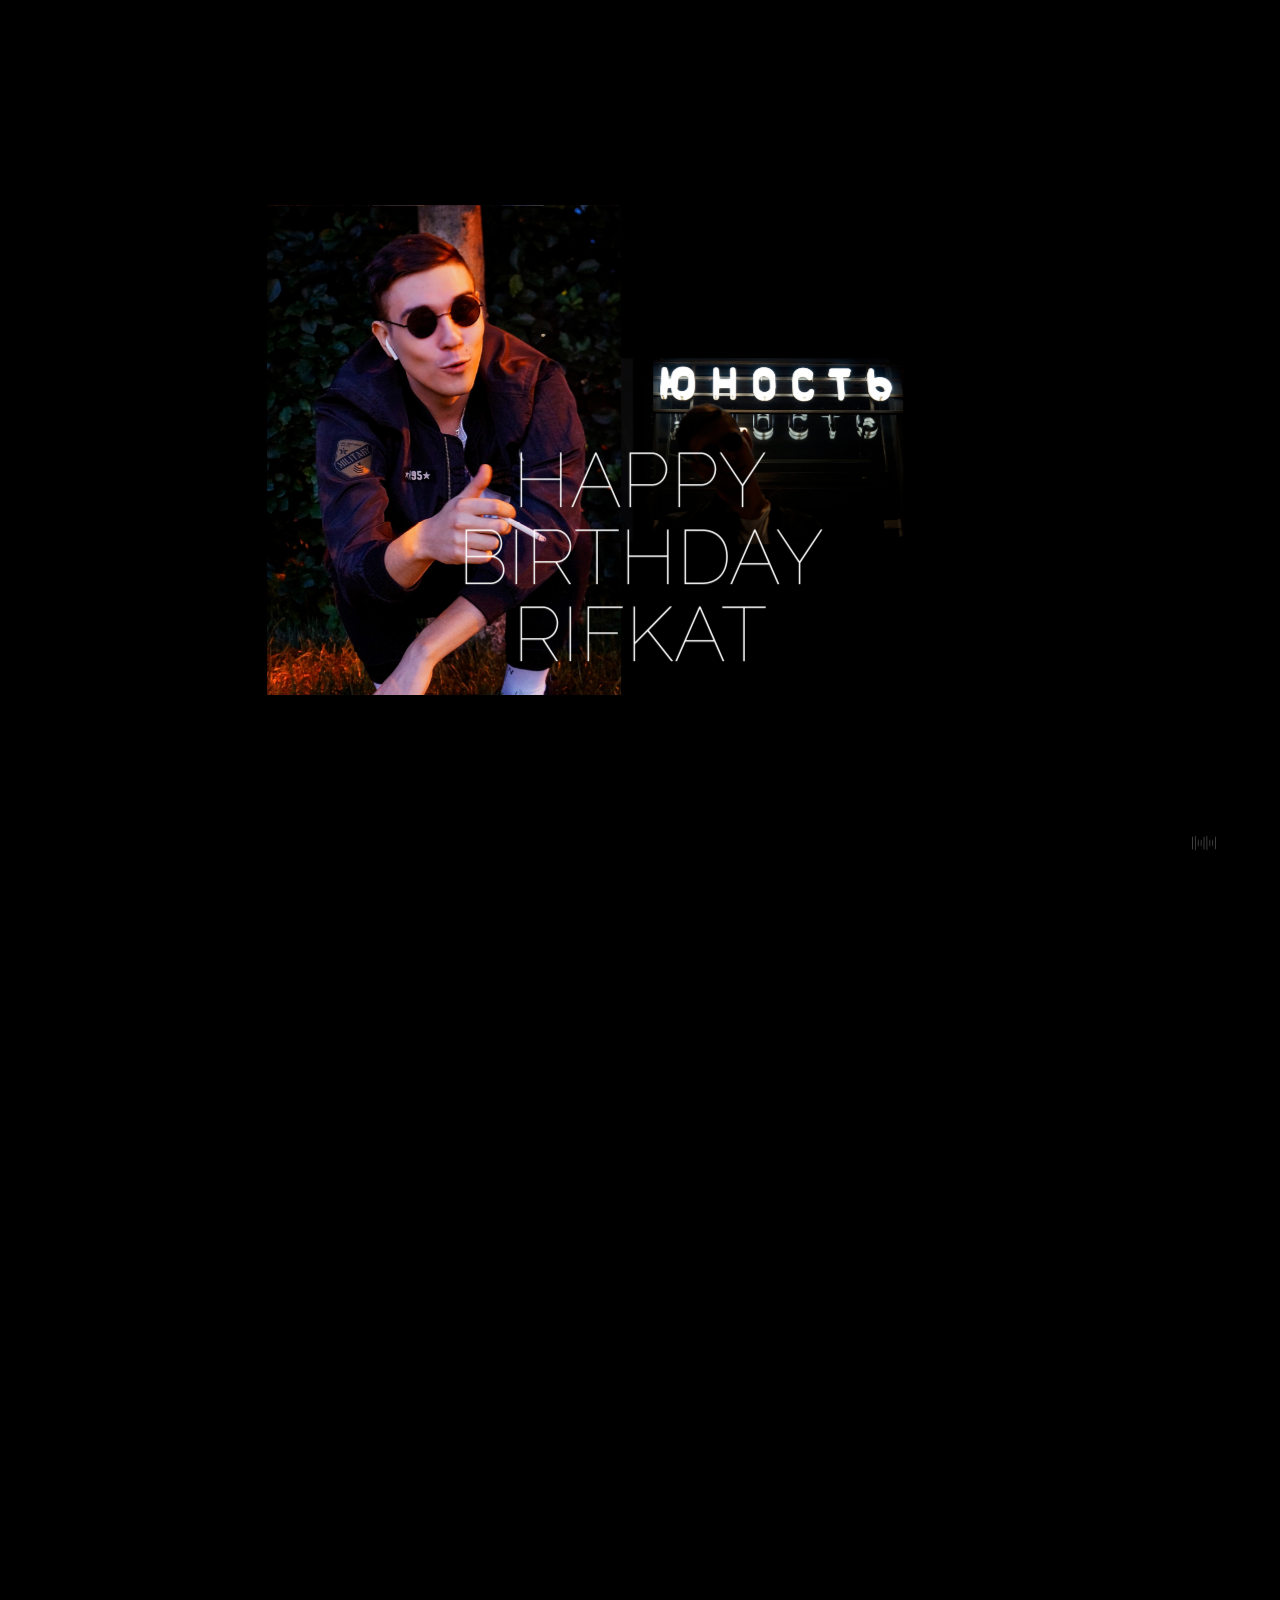
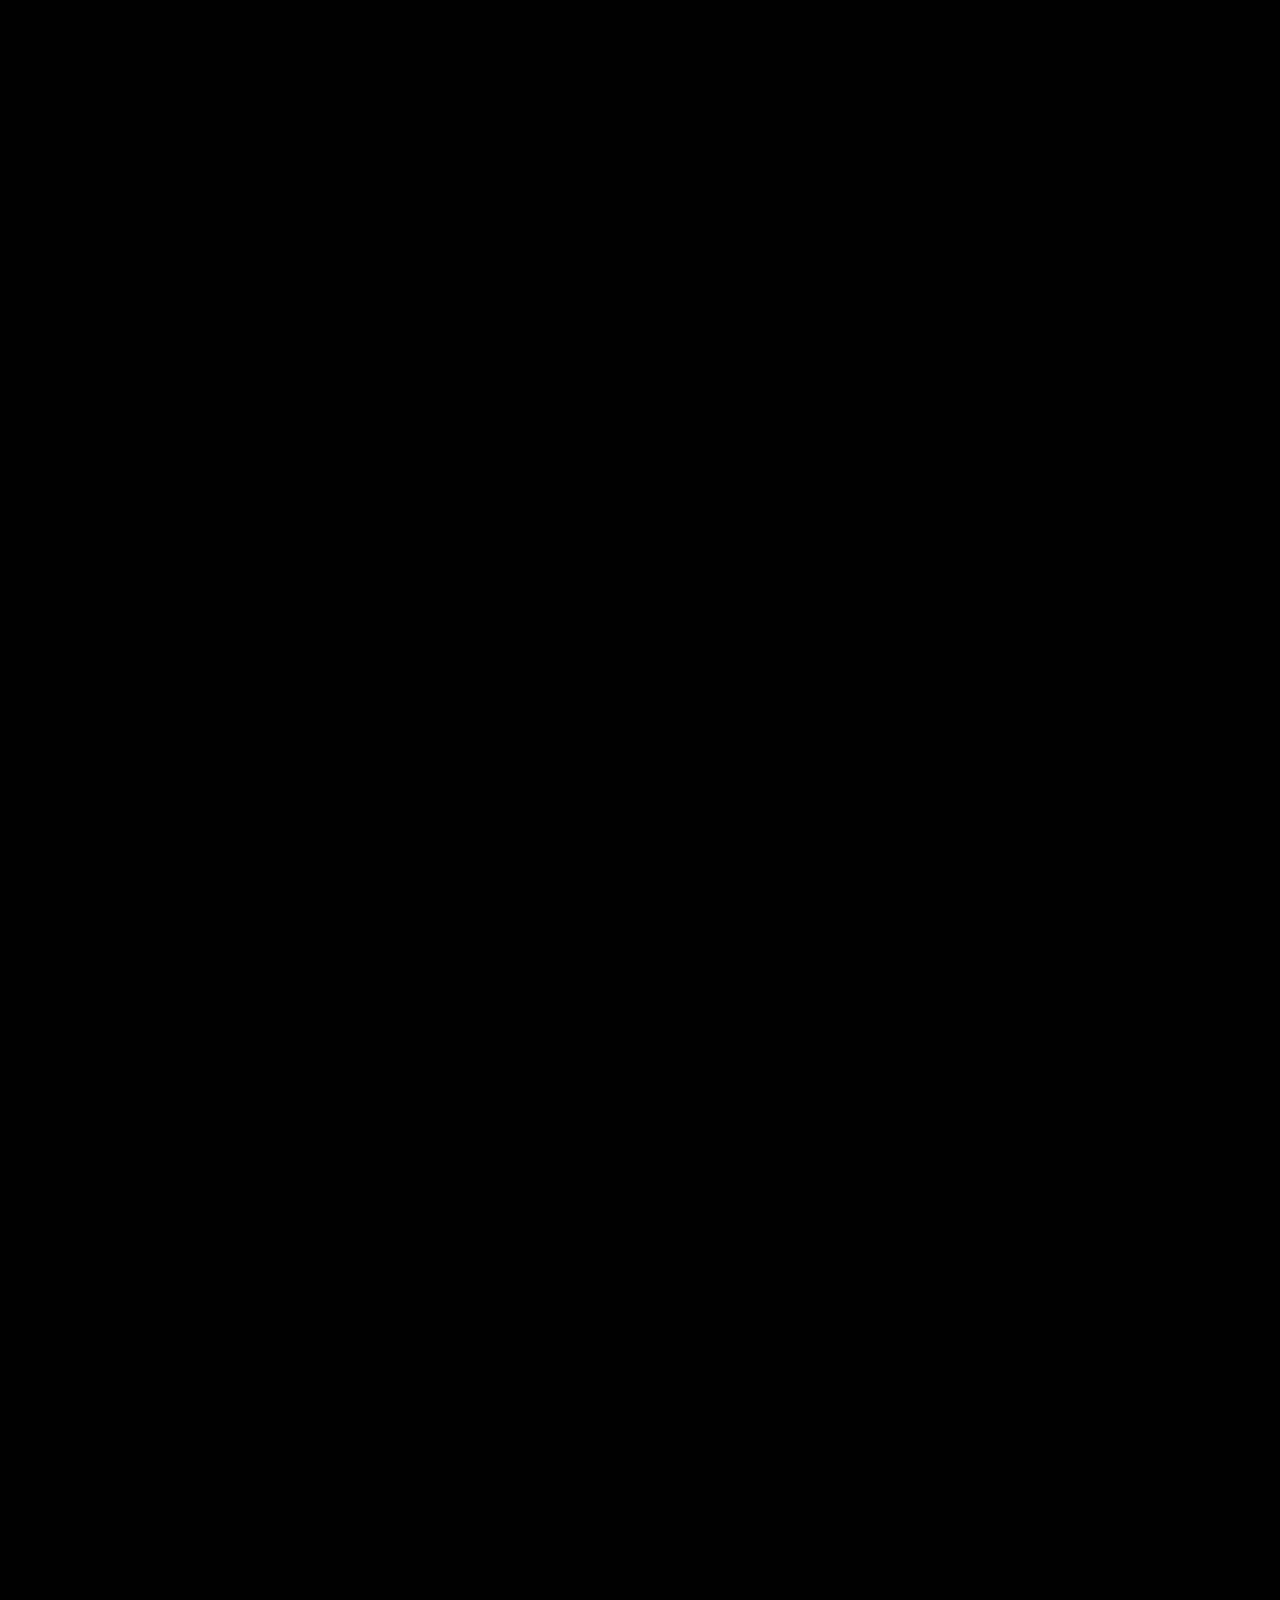
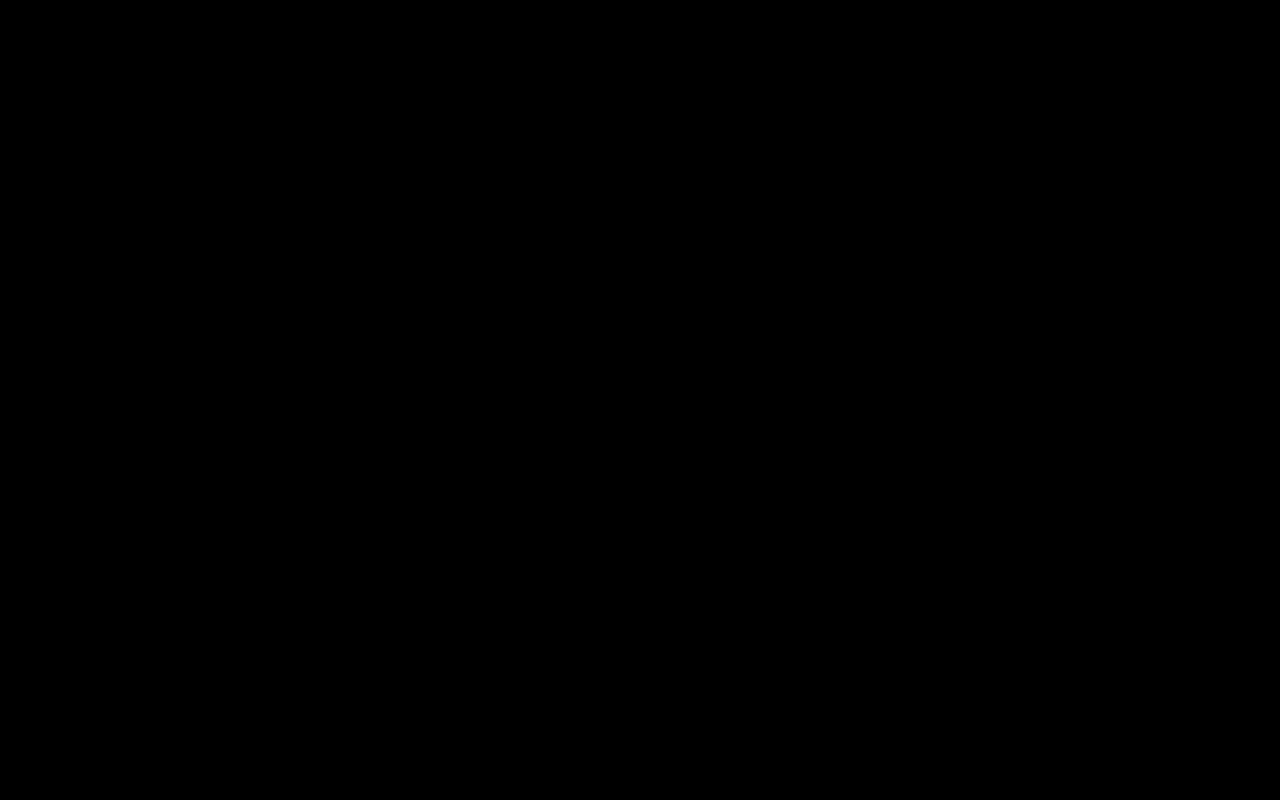
==== index.html @ a28cd8b6 "move files" ====
<!DOCTYPE html>
<html lang="en">
  <head>
    <meta charset="UTF-8" />
    <meta http-equiv="X-UA-Compatible" content="IE=edge" />
    <meta name="viewport" content="width=device-width, initial-scale=1.0" />
    <title>Happy BirthDay</title>

    <link rel="stylesheet" href="css/main.css" />
    <script src="js/app.js" defer></script>
  </head>
  <body>
    <div class="container">
      <section class="gallery">
        <div class="frame">
          <div class="frame__content">
            <h2>HAPPY BirthDay Rifkat</h2>
          </div>
        </div>

        <div class="frame">
          <div class="frame__content">
            <div
              class="frame-media frame-media_left"
              style="background-image: url(./images/7MJNZ0PB1-k.jpg)"
            ></div>
          </div>
        </div>

        <div class="frame frame_bg">
          <div class="frame__content">
            <!-- <video
              class="frame-media frame-media_right"
              src="media/video_optimized.mp4"
            ></video> -->
            <div
              class="frame-media frame-media_right"
              style="background-image: url(./images/VAZLJyJ8Xek.jpg)"
            ></div>
          </div>
        </div>

        <div class="frame"></div>

        <div class="frame">
          <div class="frame__content text-right">
            <h3>Желаю тебе</h3>
            <p>
              крепкого здоровья, не спи с открытым окном! Желаю, чтобы ты шагал
              по жизни уверенно, с хорошим настроением. Живи легко, радуйся
              каждой прожитой минуте. Я счастлива, что рядом со мной такой
              прекрасный и любящий человек.
            </p>
          </div>
        </div>

        <div class="frame frame_bg">
          <div class="frame__content">
            <div
              class="frame-media frame-media_left"
              style="
                background-image: url(images/photo_2023-03-18_02-25-29.jpg);
              "
            ></div>
          </div>
        </div>

        <div class="frame"></div>

        <div class="frame frame_bg">
          <div class="frame__content">
            <div
              class="frame-media frame-media_right"
              style="
                background-image: url(images/photo_2023-03-17_23-49-02.jpg);
              "
            ></div>
          </div>
        </div>

        <div class="frame"></div>

        <div class="frame">
          <div class="frame__content text-left">
            <h3>Я люблю тебя</h3>
            <p>
              Бывает я обижаюсь на твои шутки, но мне очень нравится твоё
              чувство юмора. С тобой мне хорошо и я рада что какие бы
              недопонимания у нас не были мы с ними вместе справляемся. Я часто
              жалуюсь на твоё пузо 😂 , но <b>ЗНАЙ</b> я тебя и с ним люблю 💕
              😂
            </p>
          </div>
        </div>

        <div class="frame frame_bg">
          <div class="frame__content">
            <video
              class="frame-media frame-media_right"
              src="media/video_2023-03-18_02-44-35.mp4"
              id="video"
              autoplay
              loop
              muted
            ></video>
          </div>
        </div>

        <div class="frame">
          <div class="frame__content">
            <div
              class="frame-media frame-media_left"
              style="
                background-image: url(images/photo_2023-03-17_22-29-39.jpg);
              "
            ></div>
          </div>
        </div>

        <div class="frame"></div>
        <div class="frame"></div>

        <div class="frame frame_bg">
          <div class="frame__content">
            <div
              class="frame-media frame-media_right"
              style="
                background-image: url(images/photo_2023-03-18_01-12-32.jpg);
              "
            ></div>
          </div>
        </div>

        <div class="frame frame_bg">
          <div class="frame__content">
            <div
              class="frame-media"
              style="
                background-image: url(images/photo_2023-03-17_22-29-40.jpg);
              "
            ></div>
          </div>
        </div>

        <div class="frame"></div>
        <div class="frame"></div>

        <div class="frame">
          <div class="frame__content">From: Aizhan</div>
        </div>
      </section>
    </div>

    <img class="soundbutton paused" src="images/sound.gif" alt="Alt" />
    <audio
      class="audio"
      src="media/mix_3m23s (audio-joiner.com).mp3"
      loop
    ></audio>
  </body>
</html>
---- css/main.css ----
* {
  margin: 0;
  padding: 0;
  box-sizing: border-box;
}
:root {
  --index: calc(1vw + 1vh);
  --gutter: 30px;
  --side-small: 26;
  --side-big: 36;
  --depth: 4000px;
  --transition: 0.75s cubic-bezier(0.075, 0.5, 0, 1);
}

/* Скрываем Scrollbar */
body {
  scrollbar-width: none; /* Firefox */
}
body::-webkit-scrollbar {
  display: none; /* Safari and Chrome */
}

@font-face {
  font-family: raleway_c;
  src: url(../fonts/raleway-v22-cyrillic-300.woff2);
  font-weight: 300;
}
@font-face {
  font-family: raleway_c;
  src: url(../fonts/raleway-v22-cyrillic-100.woff2);
  font-weight: 100;
}
body {
  background-color: #000;
  color: #fff;
  font-size: calc(var(--index) * 0.8);
  font-family: raleway_c, sans-serif;
  line-height: 1.75;
  height: var(--depth);
  font-weight: 300;
}
.container {
  width: 100%;
  height: 100%;
  position: fixed;
  perspective: 1500px;
}
.gallery {
  transform-style: preserve-3d;
  height: 100%;
}
.frame {
  width: 100%;
  height: 100%;
  position: absolute;
  display: flex;
  align-items: center;
  justify-content: center;
  transition: var(--transition), opacity 0.75s ease;
  will-change: transform;
  transform-style: preserve-3d;
}
h1,
h2,
h3,
h4 {
  font-weight: 100;
  text-transform: uppercase;
  width: min-content;
  line-height: 1;
}
.frame h2 {
  text-align: center;
  margin-top: 200px;
  font-size: calc(var(--index) * 3.3);
}
.frame-media {
  position: relative;
  width: calc(var(--index) * var(--side-small));
  height: calc(var(--index) * var(--side-big));
  background-position: center;
  background-size: cover;
}
.frame-media_left {
  right: calc(var(--side-small) / 2 * var(--index) + var(--gutter));
}
.frame-media_right {
  left: calc(var(--side-small) / 2 * var(--index) + var(--gutter));
}
.frame_bg {
  background-color: rgb(0 0 0 / 0.87);
}
video.frame-media {
  width: calc(var(--index) * var(--side-big));
  height: calc(var(--index) * var(--side-small));
}
video.frame-media_right {
  left: calc(var(--side-big) / 2 * var(--index) + var(--gutter));
}
video.frame-media_left {
  right: calc(var(--side-big) / 2 * var(--index) + var(--gutter));
}
.text-right > * {
  position: relative;
  left: 18vw;
}
.text-left > * {
  position: relative;
  right: 18vw;
}
.frame h3 {
  font-size: calc(var(--index) * 3);
}
.frame p {
  max-width: 30vw;
  margin-top: 3vh;
}
.soundbutton {
  position: fixed;
  bottom: 5vh;
  right: 5vw;
  cursor: pointer;
  width: 24px;
  transition: 0.25s ease;
}
.soundbutton.paused {
  opacity: 0.25;
}

#video {
  width: 600px;
  height: auto;
}
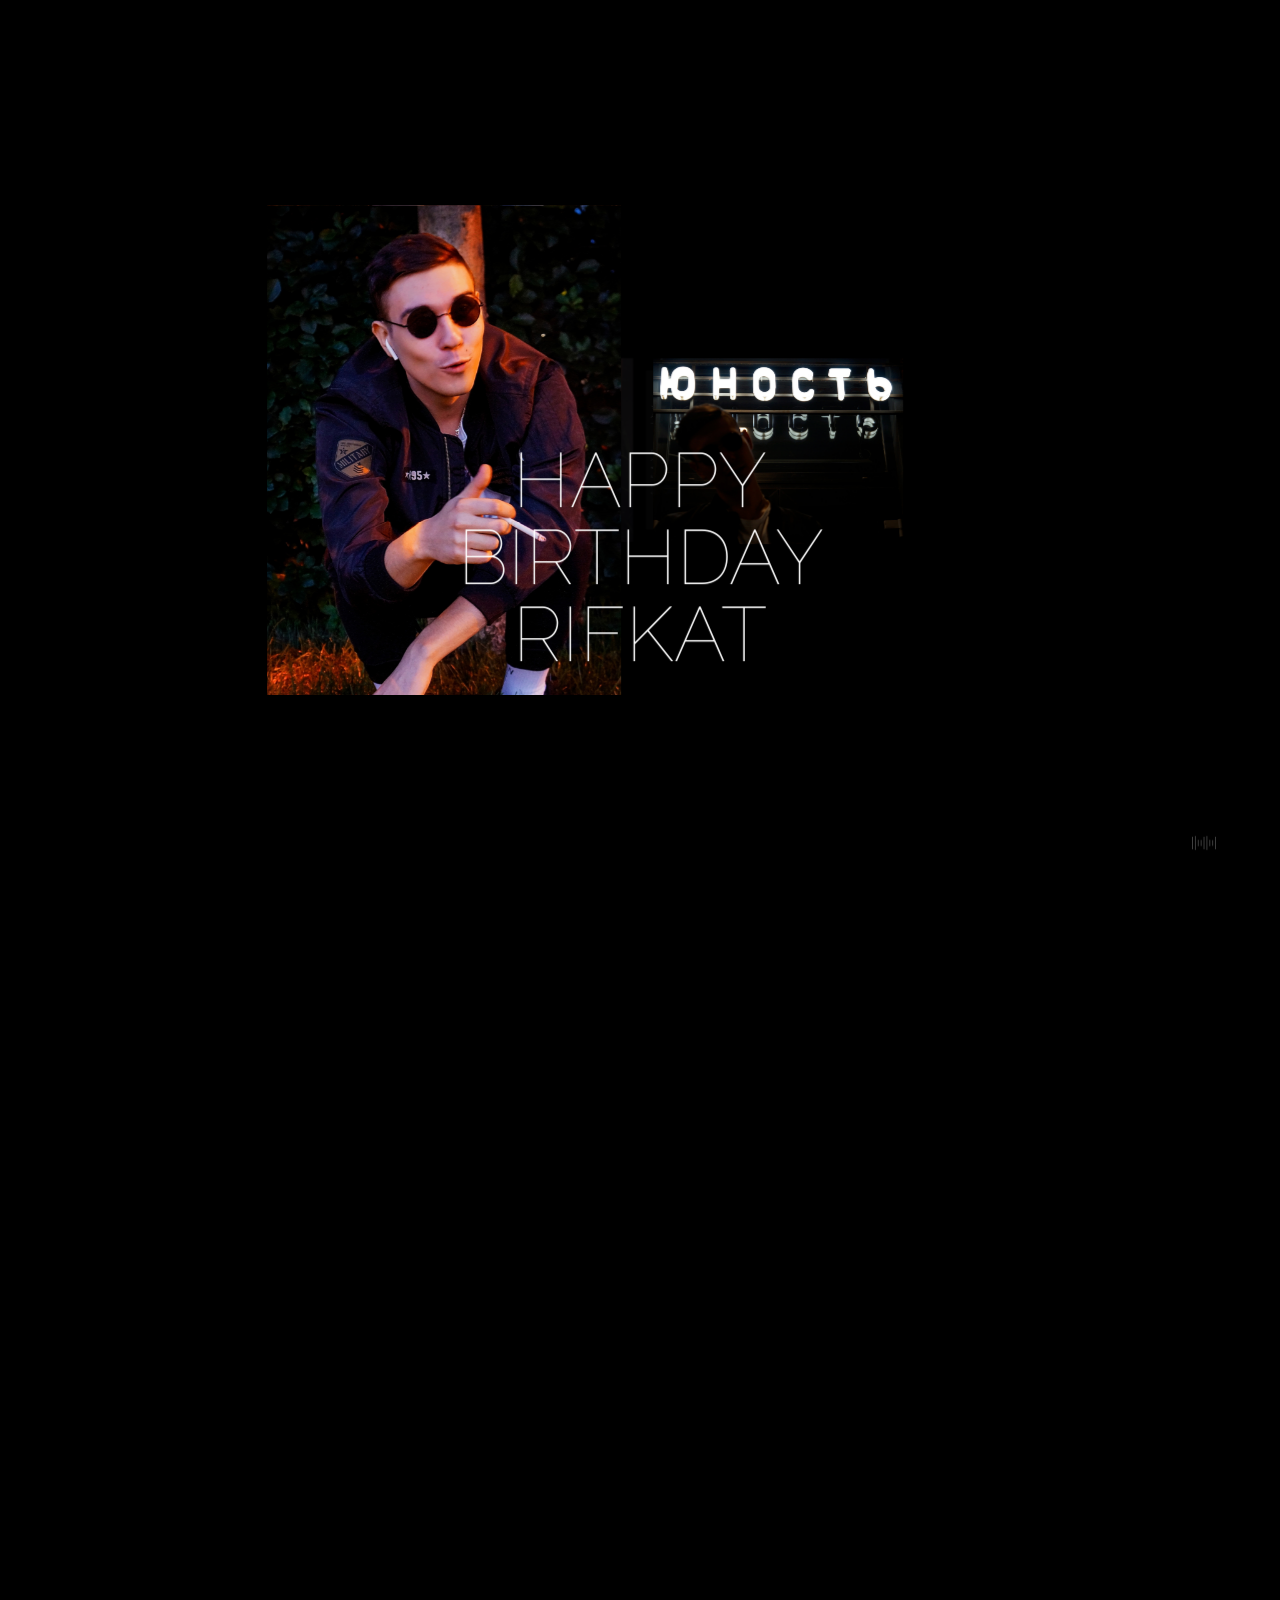
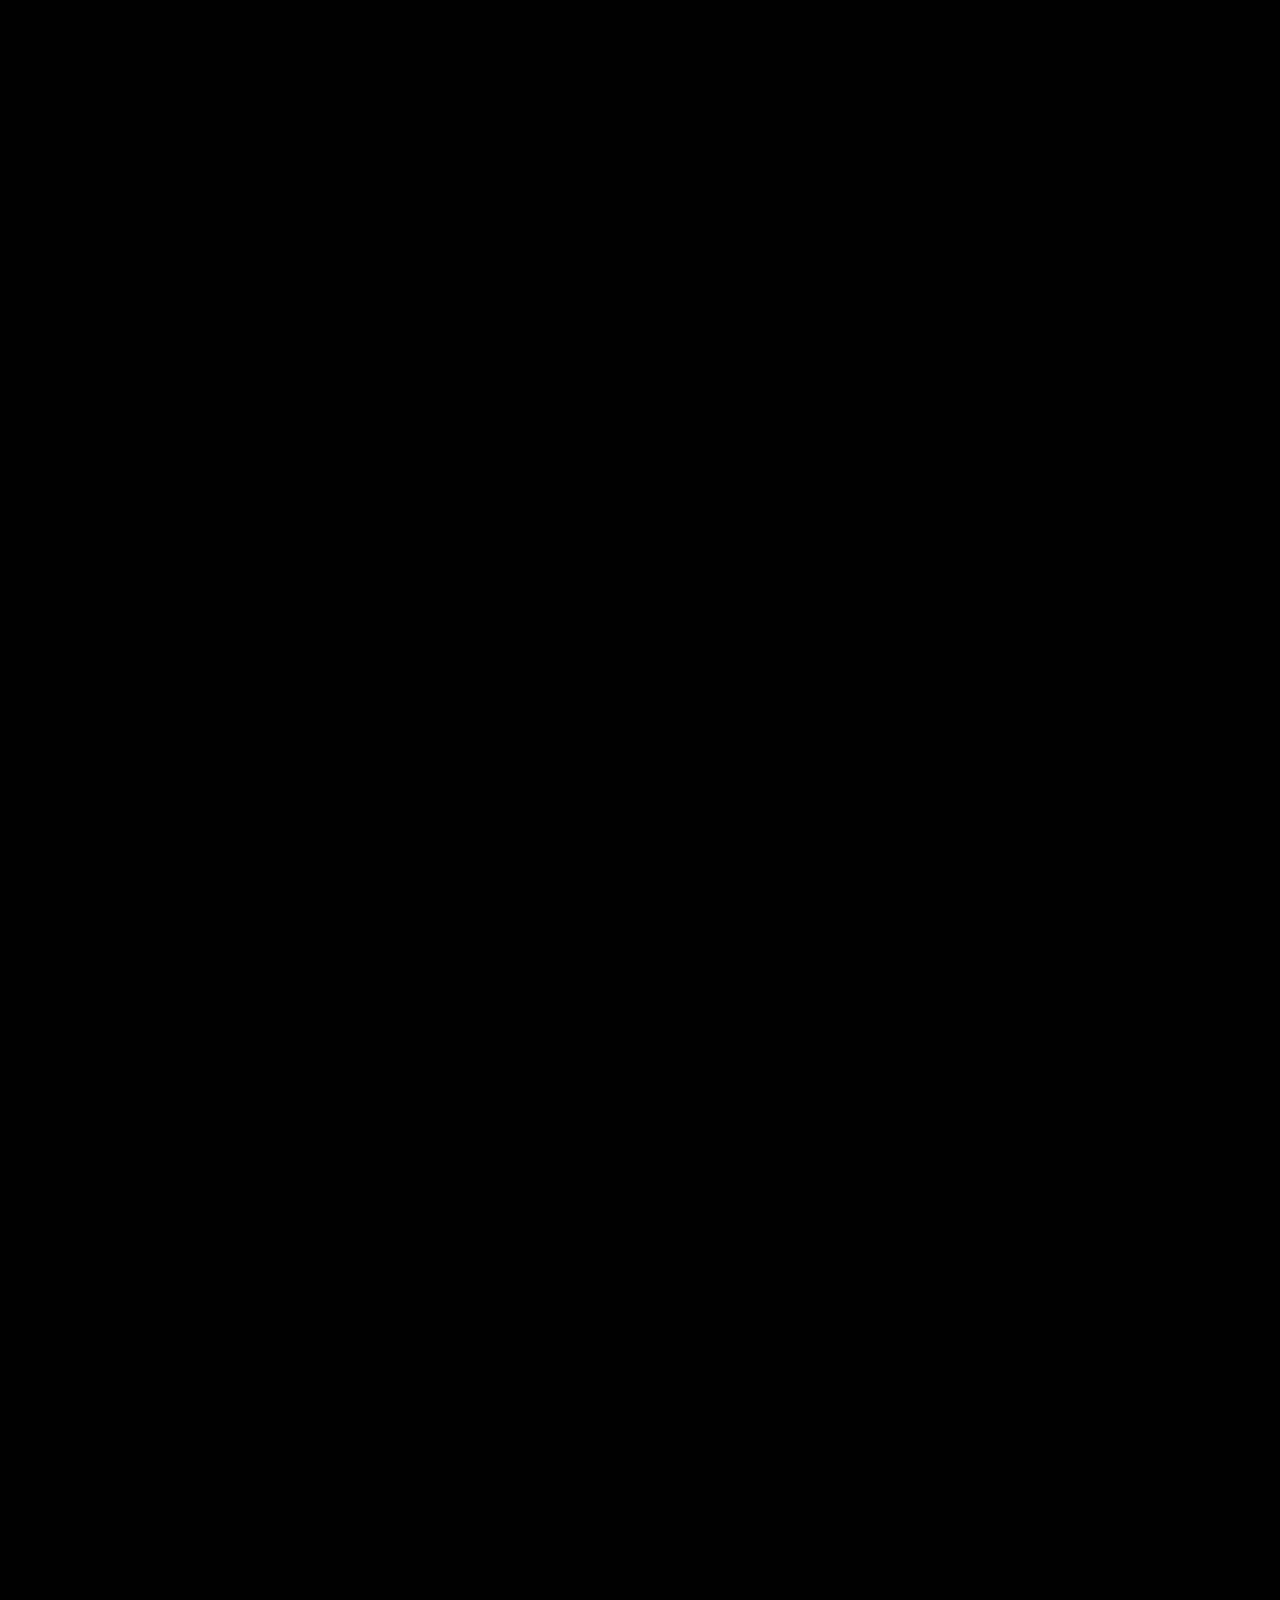
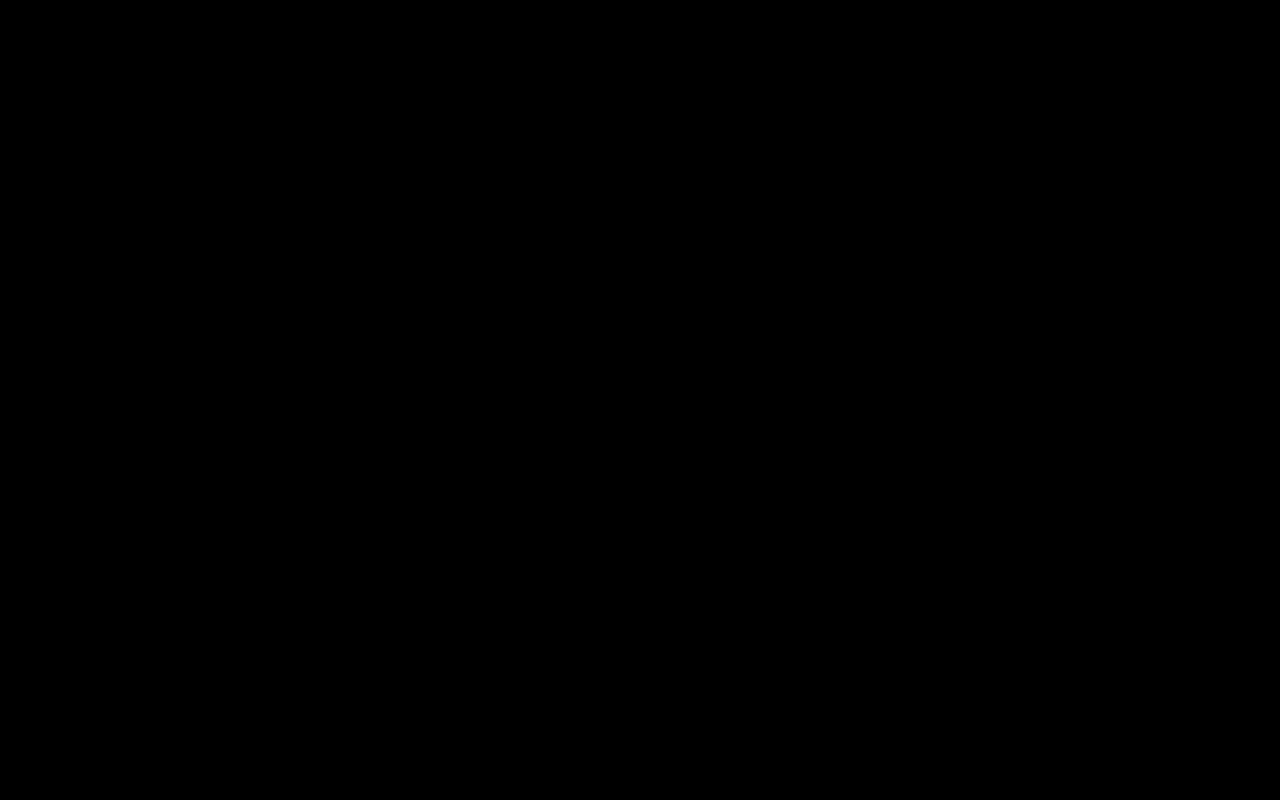
==== commit 3b2d44cf: "added new frame" ====
--- a/index.html
+++ b/index.html
@@ -65,15 +65,11 @@
           </div>
         </div>
 
-        <div class="frame"></div>
-
-        <div class="frame frame_bg">
-          <div class="frame__content">
-            <div
-              class="frame-media frame-media_right"
-              style="
-                background-image: url(images/photo_2023-03-17_23-49-02.jpg);
-              "
+        <div class="frame frame_bg">
+          <div class="frame__content">
+            <div
+              class="frame-media frame-media_right"
+              style="background-image: url(images/1-love.jpg)"
             ></div>
           </div>
         </div>
@@ -111,14 +107,24 @@
             <div
               class="frame-media frame-media_left"
               style="
-                background-image: url(images/photo_2023-03-17_22-29-39.jpg);
-              "
-            ></div>
-          </div>
-        </div>
-
-        <div class="frame"></div>
-        <div class="frame"></div>
+                background-image: url(images/photo_2023-03-18_15-51-30.jpg);
+              "
+            ></div>
+          </div>
+        </div>
+
+        <div class="frame"></div>
+        <div class="frame">
+          <div class="frame__content text-left">
+            <h3>Время</h3>
+            <p>
+              проведенное с тобой бесценно. Если бы меня спросили какой момент
+              жизни я бы хотела зациклить, я бы выбрала лежать с тобой смотреть
+              фильмы, обожаю спорить с тобой по поводу фильмов, потому-что
+              каждый раз я оказываюсь права 😎 и не смей <b>СПОРИТЬ!</b> 😂💕
+            </p>
+          </div>
+        </div>
 
         <div class="frame frame_bg">
           <div class="frame__content">
@@ -131,6 +137,42 @@
           </div>
         </div>
 
+        <div class="frame">
+          <div class="frame__content">
+            <div
+              class="frame-media frame-media_left"
+              style="background-image: url(./images/2-love.jpg)"
+            ></div>
+          </div>
+        </div>
+
+        <div class="frame"></div>
+
+        <div class="frame">
+          <div class="frame__content text-right">
+            <h3>КУсать!</h3>
+            <p>
+              обожаю тебя кусать за кости! Когда ни будь я точно оставлю тебе
+              укус на всю жизнь 😂 я люблю, когда ты меня поднимаешь играешься
+              со мной как с ребенком. Я злюсь, когда ты трогаешь мой носик, но в
+              глубине души мне это нравится) Я тебя очень сильно люблю и желаю
+              тебе счастья! P.S А счастье-это я! 😂
+            </p>
+          </div>
+        </div>
+
+        <div class="frame frame_bg">
+          <div class="frame__content">
+            <div
+              class="frame-media frame-media_left"
+              style="
+                background-image: url(images/photo_2023-03-17_23-49-02.jpg);
+              "
+            ></div>
+          </div>
+        </div>
+
+        <div class="frame"></div>
         <div class="frame frame_bg">
           <div class="frame__content">
             <div
@@ -142,7 +184,6 @@
           </div>
         </div>
 
-        <div class="frame"></div>
         <div class="frame"></div>
 
         <div class="frame">
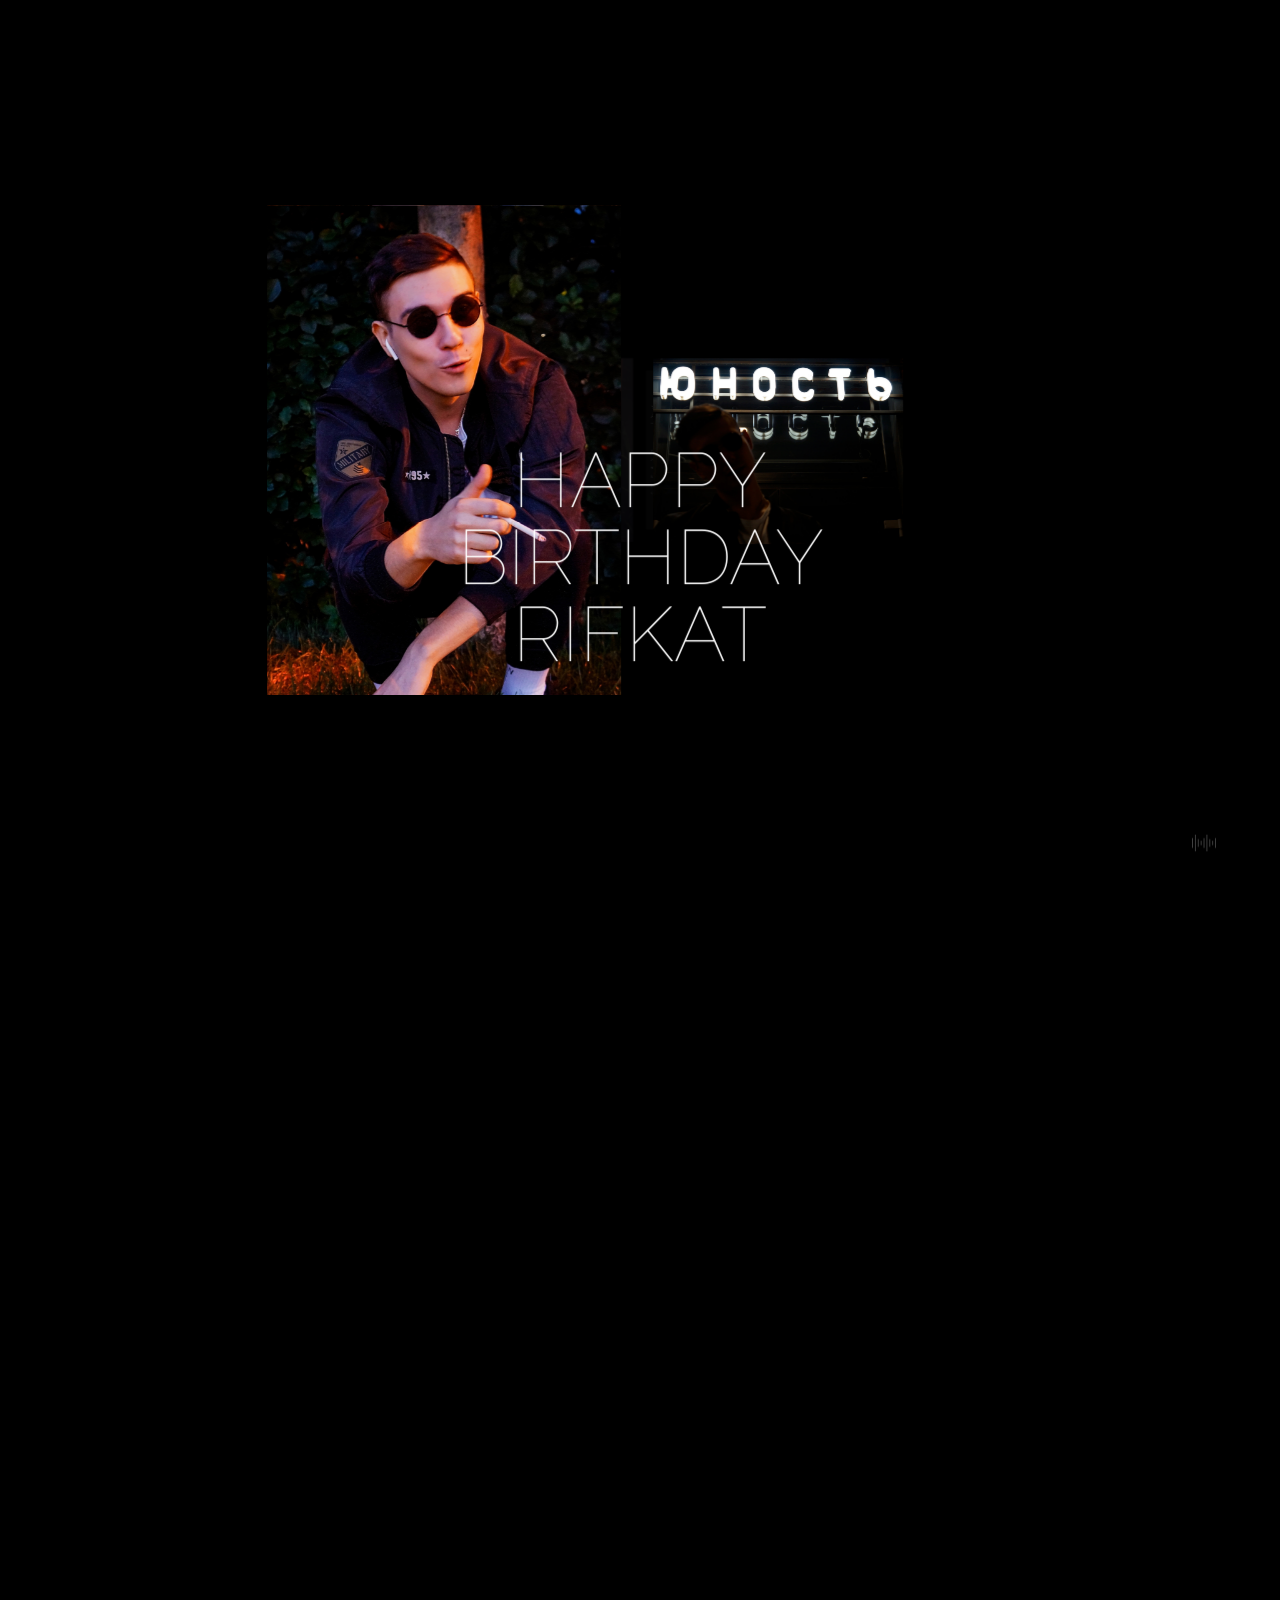
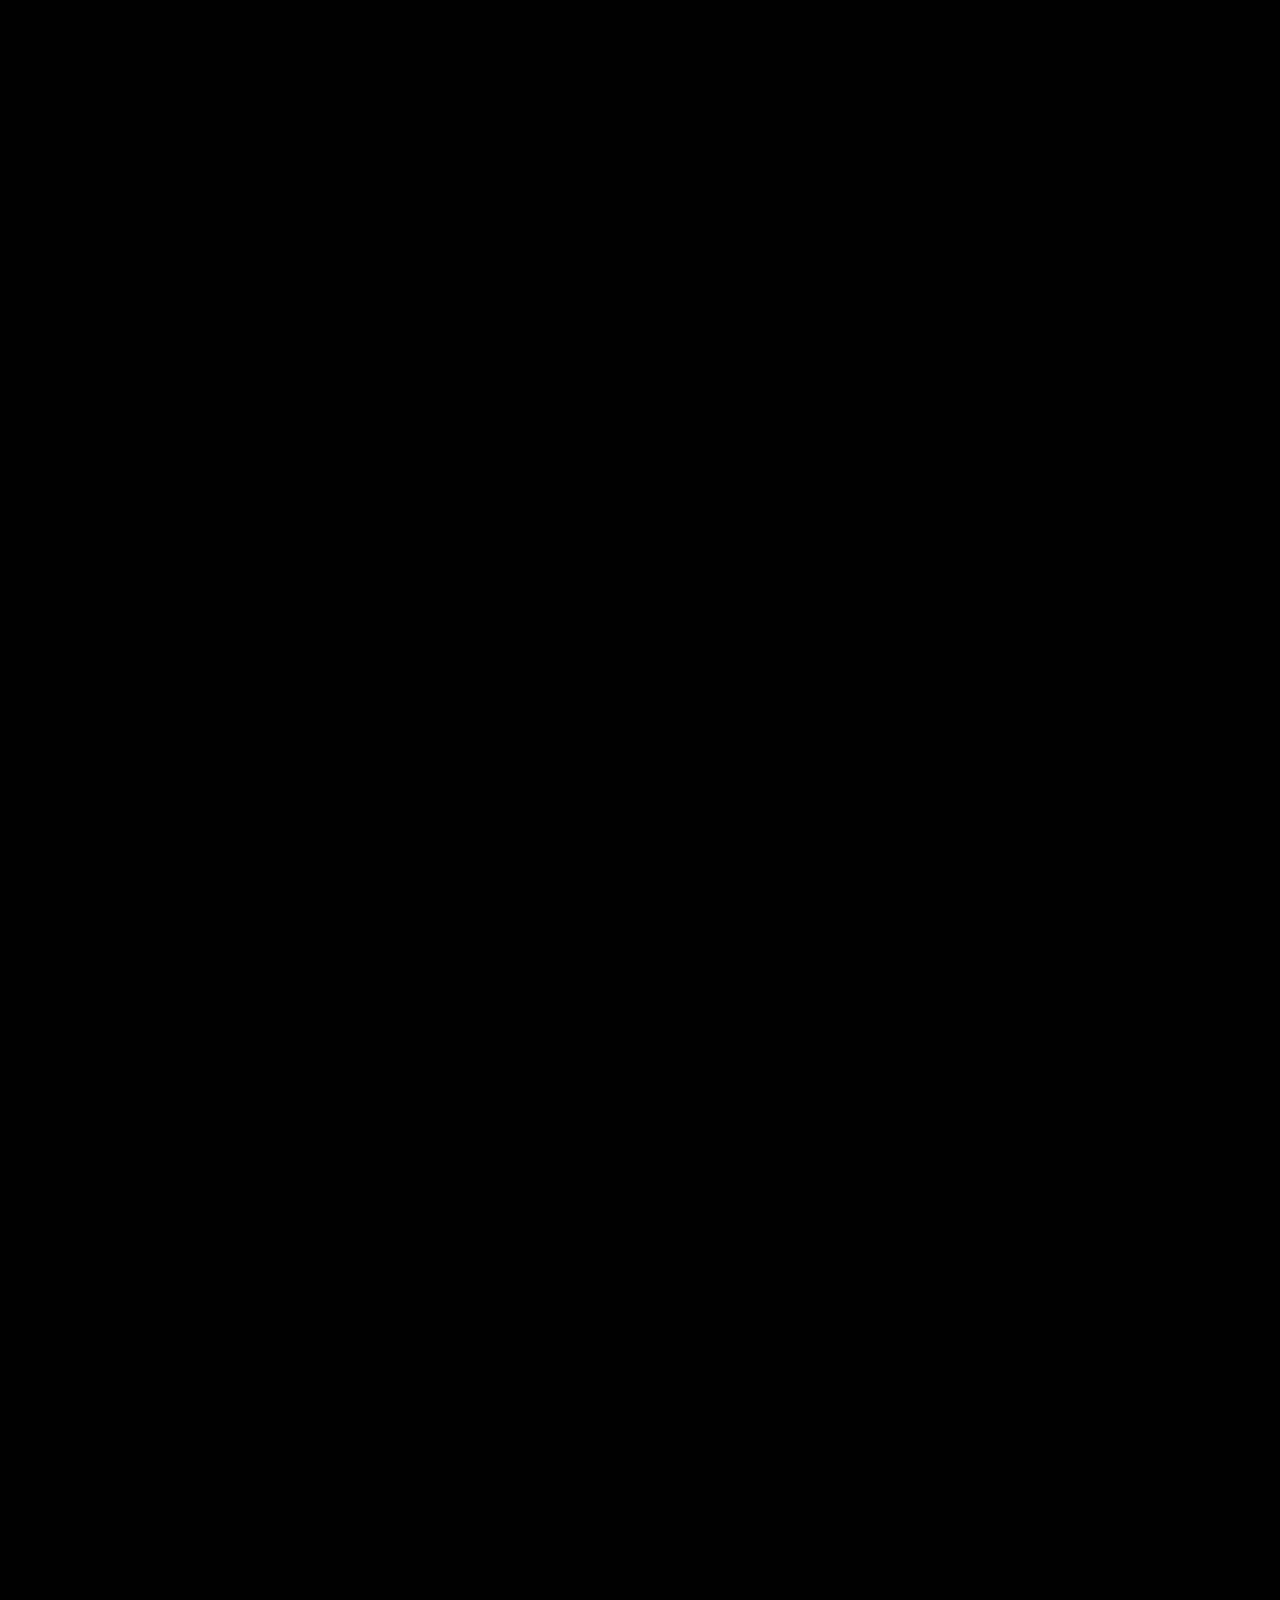
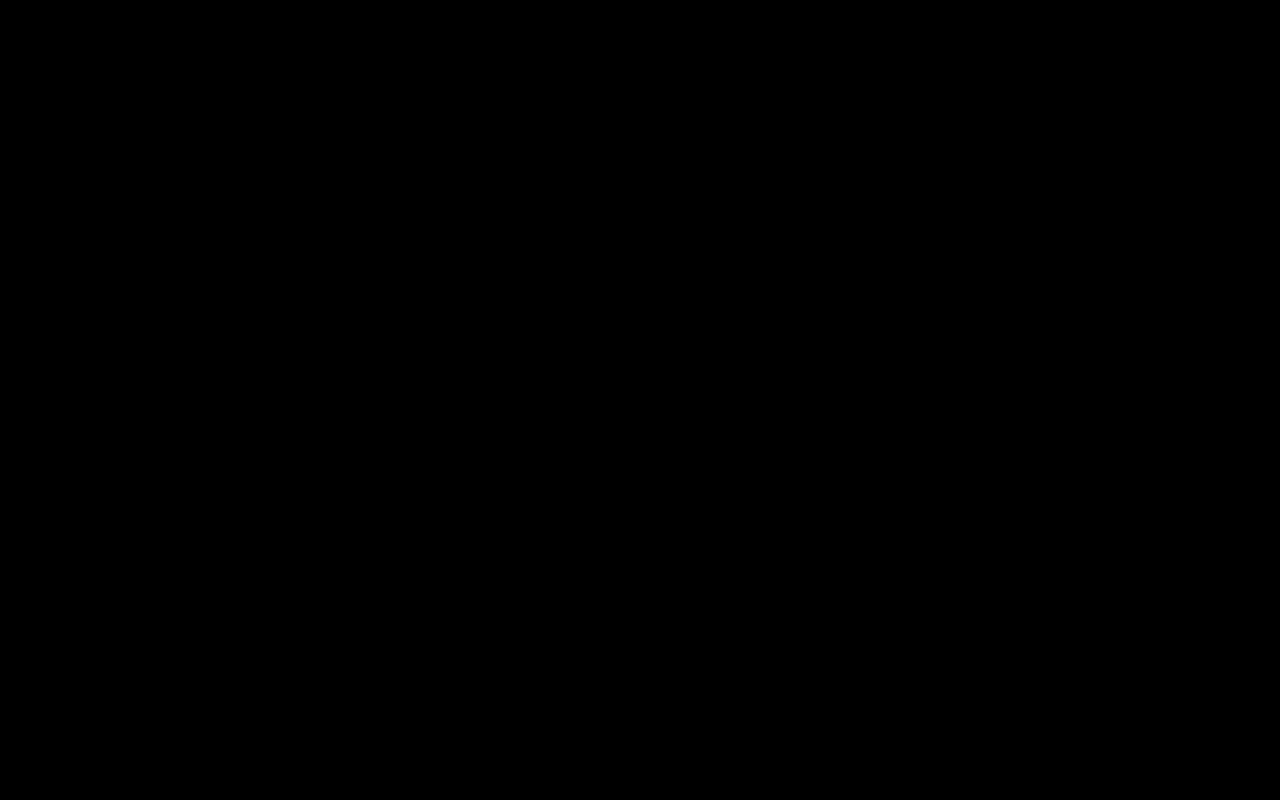
==== commit 1f0da091: "added new frame" ====
--- a/index.html
+++ b/index.html
@@ -141,7 +141,7 @@
           <div class="frame__content">
             <div
               class="frame-media frame-media_left"
-              style="background-image: url(./images/2-love.jpg)"
+              style="background-image: url(./images/Без\ названия.jpg)"
             ></div>
           </div>
         </div>
